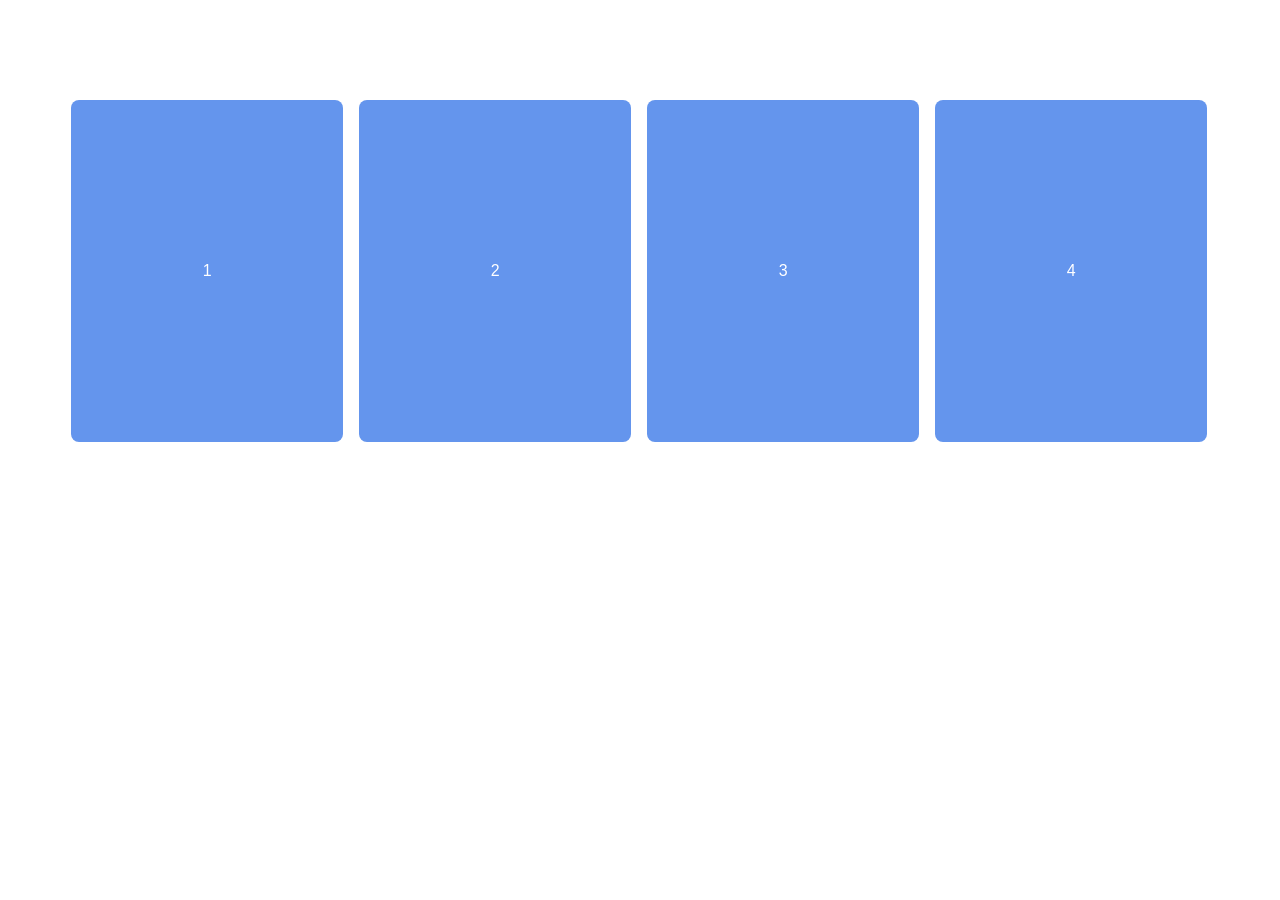
==== carousel-automatic-slide/index.html @ d56bfbab "first commit" ====
<!DOCTYPE html>
<html lang="en">
<head>
    <meta charset="UTF-8">
    <meta name="viewport" content="width=device-width, initial-scale=1.0">
    <title>Document</title>
    <link rel="stylesheet" href="style.css">
</head>
<body>
    <div class="carousel">
        <div class="group">
            <div class="card">1</div>
            <div class="card">2</div>
            <div class="card">3</div>
            <div class="card">4</div>
            <div class="card">5</div>
            <div class="card">6</div>
        </div>
        <div aria-hidden class="group">
            <div class="card">1</div>
            <div class="card">2</div>
            <div class="card">3</div>
            <div class="card">4</div>
            <div class="card">5</div>
            <div class="card">6</div>
        </div>
    </div>
</body>
</html>
---- carousel-automatic-slide/style.css ----
body{
    font-family:'arial',sans-serif;
}
.carousel{
    display:flex;
    width:90%;
    margin:100px auto;
    gap:1em;
    overflow-x: auto;
}
.carousel::-webkit-scrollbar{
    display:none;
}
.group{
    display:flex;
    text-align: center;
    gap:1em;
    animation: spin 10s infinite linear;
}
.card{
    flex: 0 0 5em;
    background-color:cornflowerblue;
    height:150px;
    padding:6em;
    color:white;
    text-align: center;
    align-content: center;
    border-radius:8px;
}
@keyframes spin{
    from {translate: 0;}
    to {translate: -101%;}
}
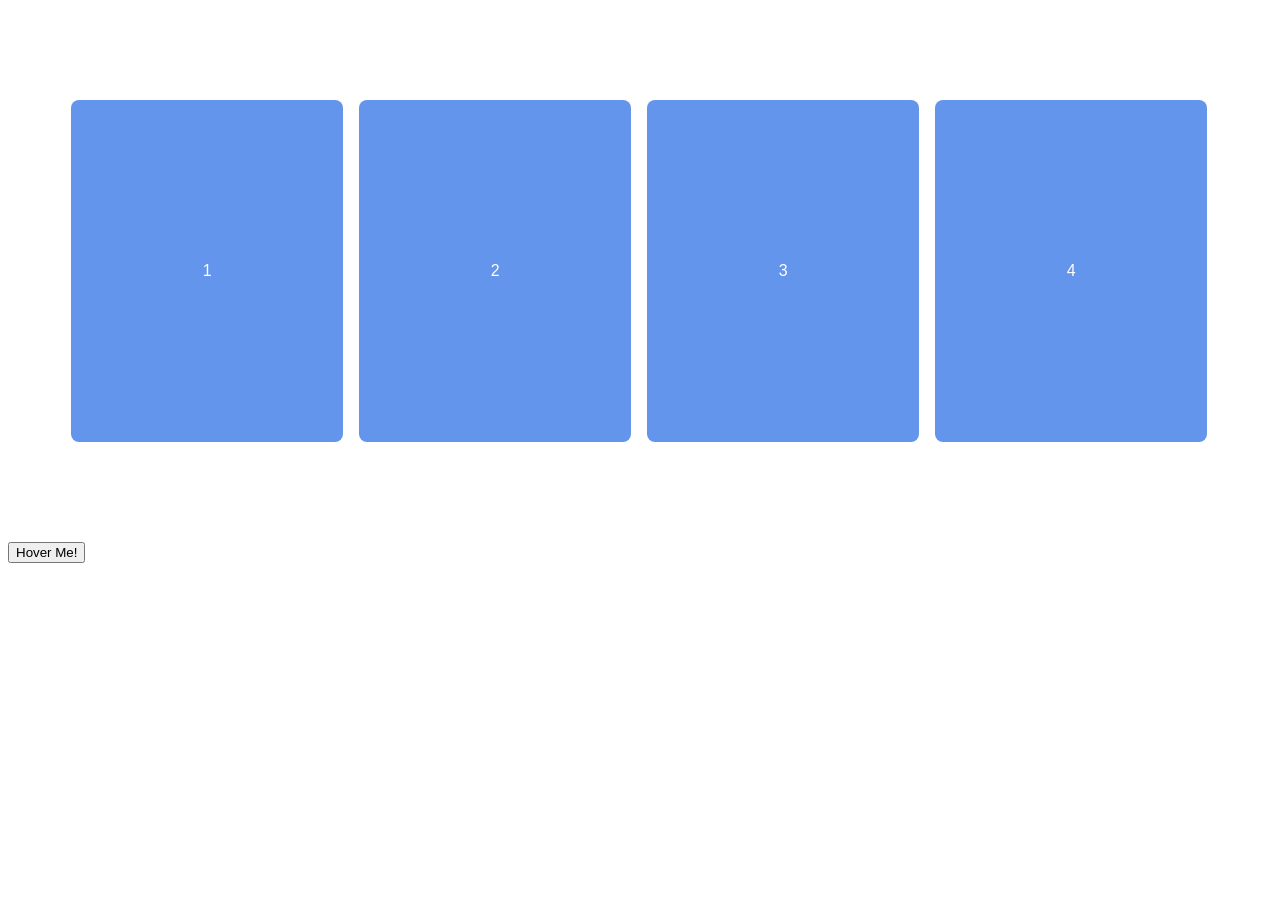
==== commit 3ffecd5c: "commit" ====
--- a/carousel-automatic-slide/index.html
+++ b/carousel-automatic-slide/index.html
@@ -25,5 +25,6 @@
             <div class="card">6</div>
         </div>
     </div>
+    <button class="button-sus">Hover Me!</button>
 </body>
 </html>
--- a/carousel-automatic-slide/style.css
+++ b/carousel-automatic-slide/style.css
@@ -28,6 +28,20 @@
     border-radius:8px;
 }
 @keyframes spin{
-    from {translate: 0;}
+    from {translate: 0; }
     to {translate: -101%;}
+}
+/* Definisikan skenarionya */
+@keyframes denyut {
+  0% { transform: scale(1); box-shadow: 0 0 20px rgb(255, 0, 0); }
+  25% { transform: scale(1); box-shadow: 0 0 20px rgb(34, 196, 34); }
+  50% { transform: scale(1); box-shadow: 0 0 20px rgb(17, 180, 255); }
+  75% { transform: scale(1); box-shadow: 0 0 20px rgb(216, 255, 45); }
+  100% { transform: scale(1); box-shadow: 0 0 20px rgb(254, 47, 202); }
+}
+
+/* Terapkan ke elemen */
+.button-sus {
+    cursor: pointer;
+  animation: denyut 4s infinite ;
 }
